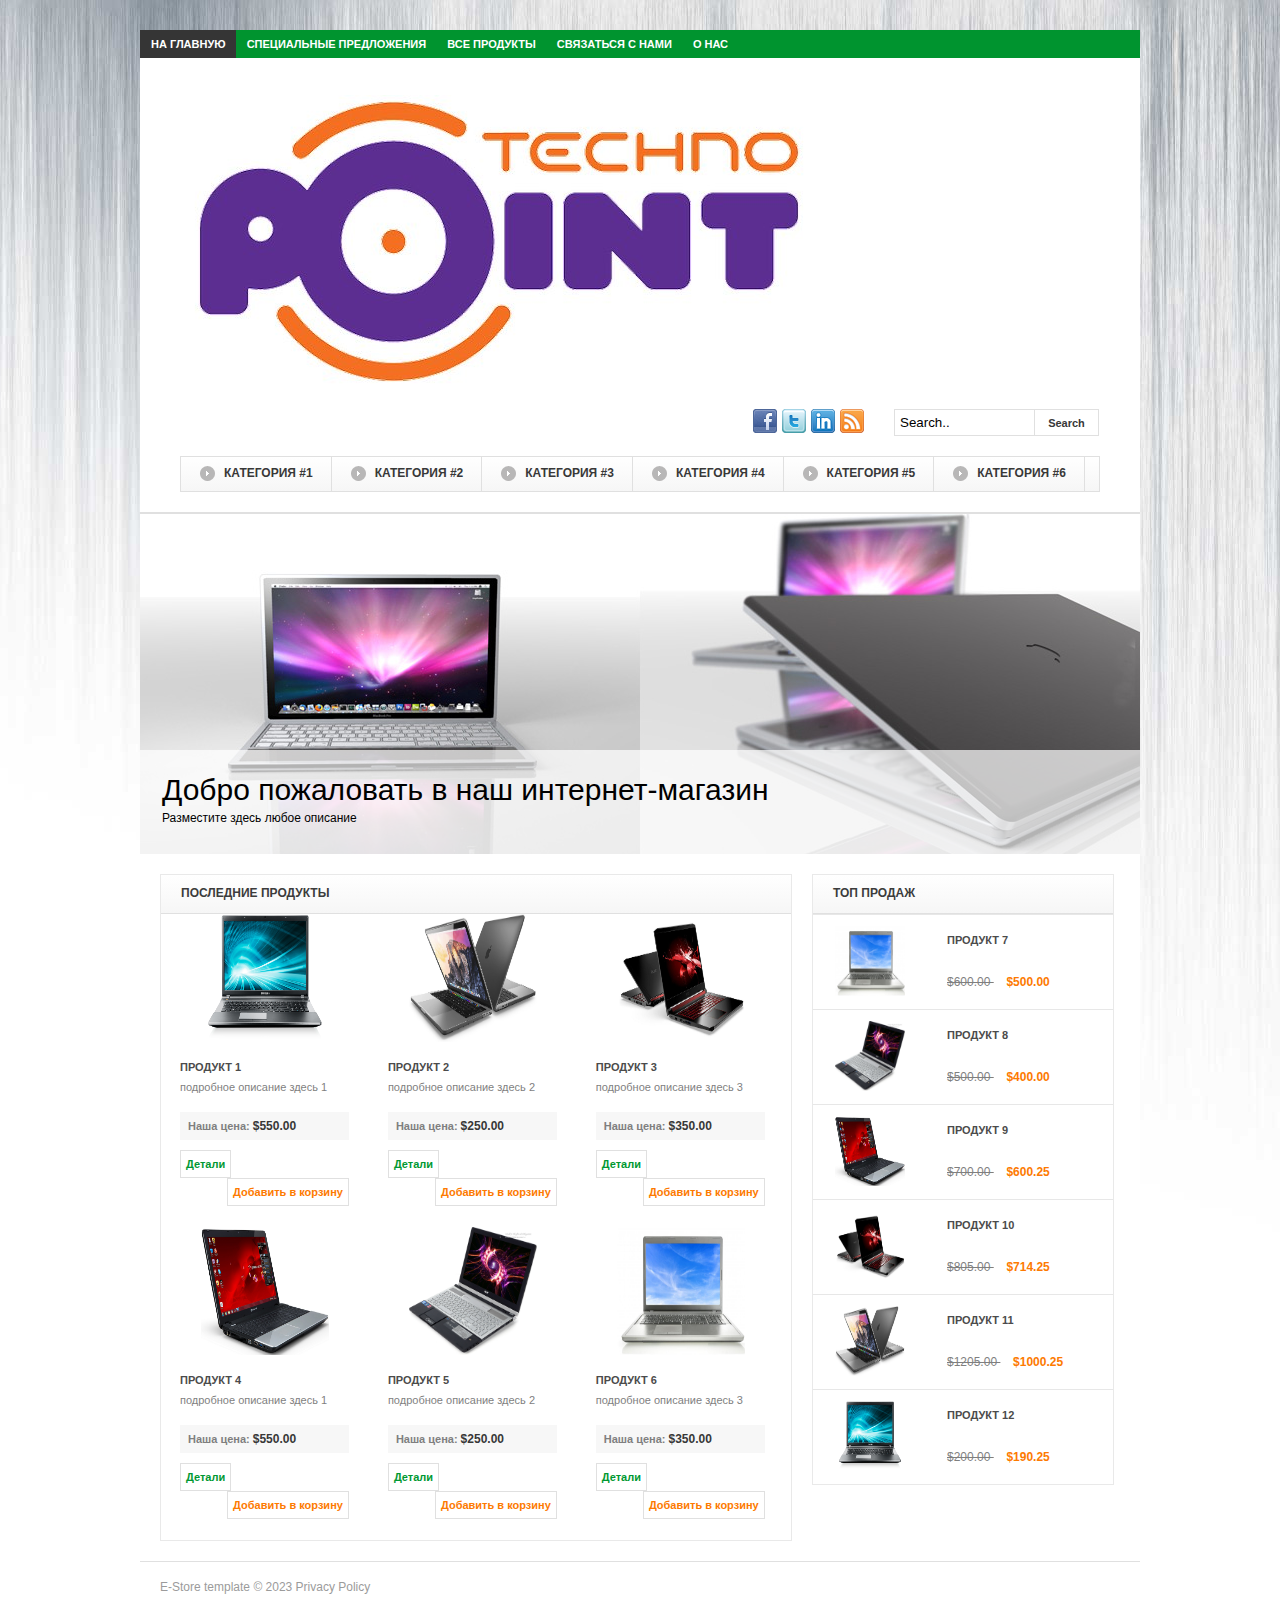
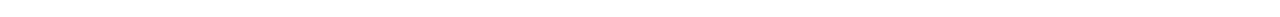
==== index.html @ 222741c7 "Add files via upload" ====
<!DOCTYPE html>
<html lang="ru"><head>
<meta http-equiv="content-type" content="text/html; charset=UTF-8">
    <title>E-Store single page layout | Script Tutorials</title>
    <meta charset="utf-8">

    
    <link rel="stylesheet" href="css/reset.css" type="text/css" media="screen">
    <link rel="stylesheet" href="css/style.css" type="text/css" media="screen">
    <link rel="stylesheet" href="css/nivo-slider.css" type="text/css" media="screen">

    
    <script src="js/jquery.js"></script>
    <script src="js/jquery.nivo.slider.pack.js"></script>   
    <script src="js/main.js"></script>


</head>
<body>

<div class="container">

        <header>

            <nav>
                <ul>
                    <li class="selected"><a href="#">На главную</a></li>
                    <li><a href="#">Специальные предложения</a></li>
                    <li><a href="#">Все продукты</a></li>
                    <li><a href="#">Связаться с нами</a></li>
                    <li><a href="#">О нас</a></li>
                </ul>
            </nav>


            <div class="top_head">
                <div class="logo">
                    <a href="">
                        <img src="images/logo.jpg" title="E-Store template" alt="E-Store template" />
                    </a>
                </div>

                <section id="search">
                    <form action="#" onsubmit="return false;" method="get">
                        <input type="text" onfocus="if (this.value =='Search..' ) this.value=''" onblur="if (this.value=='') this.value='Search..'" value="Search.." name="q">
                        <input type="submit" value="Search">
                    </form>

                    <ul id="social">
                        <li><a href="#" title="facebook" rel="external nofollow"><img alt="" src="images/facebook.png"></a></li>
                        <li><a href="#" title="twitter" rel="external nofollow"><img alt="" src="images/twitter.png"></a></li>
                        <li><a href="#" title="linkedin" rel="external nofollow"><img alt="" src="images/linkedin.png"></a></li>
                        <li><a href="#" title="rss" rel="external nofollow"><img alt="" src="images/rss.png"></a></li>
                    </ul>
                </section>
            </div>

            <section id="submenu">
                <ul>
                    <li><a href="#">Категория #1</a></li>
                    <li><a href="#">Категория #2</a></li>
                    <li><a href="#">Категория #3</a></li>
                    <li><a href="#">Категория #4</a></li>
                    <li><a href="#">Категория #5</a></li>
                    <li><a href="#">Категория #6</a></li>
                </ul>
            </section>

        </header>

        <div id="slider">

       
            <section id="slider-wrapper">
                <div id="slider" class="nivoSlider">
                    <img style="display: none;" src="images/promo1.jpg" alt="" title="#htmlcaption-1">
                    <img style="display: none;" src="images/promo2.jpg" alt="" title="#htmlcaption-2">
                    <img style="display: none;" src="images/promo3.jpg" alt="" title="#htmlcaption-3">
                </div>
                <div id="htmlcaption-1" class="nivo-html-caption">
                    <h5 class="p2">Добро пожаловать в наш интернет-магазин</h5>
                    <p>Разместите здесь любое описание</p>
                </div>
                <div id="htmlcaption-1" class="nivo-html-caption">
                    <h5 class="p2">Это промо-зона</h5>
                    <p>Разместите здесь любое описание</p>
                </div>
                <div id="htmlcaption-2" class="nivo-html-caption">
                    <h5 class="p2">Где вы можете добавлять любые функциональные продукты</h5>
                    <p>Разместите здесь любое описание</p>
                </div>
                <div id="htmlcaption-3" class="nivo-html-caption">
                    <h5 class="p2">Или что-то еще</h5>
                    <p>Разместите здесь любое описание</p>
                </div>
            </section>
        </div>

        <div id="main">
            <section id="content">
                <div id="left">
                    <h3>Последние продукты</h3>
                    <ul>
                        <li>
                            <div class="img"><a href="#"><img alt="" src="images/post1.jpg"></a></div>
                            <div class="info">
                                <a class="title" href="#">Продукт 1</a>
                                <p>подробное описание здесь 1</p>
                                <div class="price">
                                    <span class="st">Наша цена:</span><strong>$550.00</strong>
                                </div>
                                <div class="actions">
                                    <a href="#">Детали</a>
                                    <a href="#">Добавить в корзину</a>
                                </div>
                            </div>
                        </li>
                        <li>
                            <div class="img"><a href="#"><img alt="" src="images/post2.jpg"></a></div>
                            <div class="info">
                                <a class="title" href="#">Продукт 2</a>
                                <p>подробное описание здесь 2</p>
                                <div class="price">
                                    <span class="st">Наша цена:</span><strong>$250.00</strong>
                                </div>
                                <div class="actions">
                                    <a href="#">Детали</a>
                                    <a href="#">Добавить в корзину</a>
                                </div>
                            </div>
                        </li>
                        <li>
                            <div class="img"><a href="#"><img alt="" src="images/post3.jpg"></a></div>
                            <div class="info">
                                <a class="title" href="#">Продукт 3</a>
                                <p>подробное описание здесь 3</p>
                                <div class="price">
                                    <span class="st">Наша цена:</span><strong>$350.00</strong>
                                </div>
                                <div class="actions">
                                    <a href="#">Детали</a>
                                    <a href="#">Добавить в корзину</a>
                                </div>
                            </div>
                        </li>
                        <li>
                            <div class="img"><a href="#"><img alt="" src="images/post4.jpg"></a></div>
                            <div class="info">
                                <a class="title" href="#">Продукт 4</a>
                                <p>подробное описание здесь 1</p>
                                <div class="price">
                                    <span class="st">Наша цена:</span><strong>$550.00</strong>
                                </div>
                                <div class="actions">
                                    <a href="#">Детали</a>
                                    <a href="#">Добавить в корзину</a>
                                </div>
                            </div>
                        </li>
                        <li>
                            <div class="img"><a href="#"><img alt="" src="images/post5.jpg"></a></div>
                            <div class="info">
                                <a class="title" href="#">Продукт 5</a>
                                <p>подробное описание здесь 2</p>
                                <div class="price">
                                    <span class="st">Наша цена:</span><strong>$250.00</strong>
                                </div>
                                <div class="actions">
                                    <a href="#">Детали</a>
                                    <a href="#">Добавить в корзину</a>
                                </div>
                            </div>
                        </li>
                        <li>
                            <div class="img"><a href="#"><img alt="" src="images/post6.jpg"></a></div>
                            <div class="info">
                                <a class="title" href="#">Продукт 6</a>
                                <p>подробное описание здесь 3</p>
                                <div class="price">
                                    <span class="st">Наша цена:</span><strong>$350.00</strong>
                                </div>
                                <div class="actions">
                                    <a href="#">Детали</a>
                                    <a href="#">Добавить в корзину</a>
                                </div>
                            </div>
                        </li>
                    </ul>
                </div>
                <div id="right">
                    <h3>Топ продаж</h3>
                    <ul>
                        <li>
                            <div class="img"><a href="#"><img alt="" src="images/post6.jpg"></a></div>
                            <div class="info">
                                <a class="title" href="#">Продукт 7</a>
                                <div class="price">
                                    <span class="usual">$600.00 </span>&nbsp;
                                    <span class="special">$500.00</span>
                                </div>
                            </div>
                        </li>
                        <li>
                            <div class="img"><a href="#"><img alt="" src="images/post5.jpg"></a></div>
                            <div class="info">
                                <a class="title" href="#">Продукт 8</a>
                                <div class="price">
                                    <span class="usual">$500.00 </span>&nbsp;
                                    <span class="special">$400.00</span>
                                </div>
                            </div>
                        </li>
                        <li>
                            <div class="img"><a href="#"><img alt="" src="images/post4.jpg"></a></div>
                            <div class="info">
                                <a class="title" href="#">Продукт 9</a>
                                <div class="price">
                                    <span class="usual">$700.00 </span>&nbsp;
                                    <span class="special">$600.25</span>
                                </div>
                            </div>
                        </li>
                        <li>
                            <div class="img"><a href="#"><img alt="" src="images/post3.jpg"></a></div>
                            <div class="info">
                                <a class="title" href="#">Продукт 10</a>
                                <div class="price">
                                    <span class="usual">$805.00 </span>&nbsp;
                                    <span class="special">$714.25</span>
                                </div>
                            </div>
                        </li>
                        <li>
                            <div class="img"><a href="#"><img alt="" src="images/post2.jpg"></a></div>
                            <div class="info">
                                <a class="title" href="#">Продукт 11</a>
                                <div class="price">
                                    <span class="usual">$1205.00 </span>&nbsp;
                                    <span class="special">$1000.25</span>
                                </div>
                            </div>
                        </li>
                        <li>
                            <div class="img"><a href="#"><img alt="" src="images/post1.jpg"></a></div>
                            <div class="info">
                                <a class="title" href="#">Продукт 12</a>
                                <div class="price">
                                    <span class="usual">$200.00 </span>&nbsp;
                                    <span class="special">$190.25</span>
                                </div>
                            </div>
                        </li>
                    </ul>
                </div>
            </section>
        </div>


    <footer>
        <div id="privacy">
            E-Store template © 2023 <a class="link" href="">Privacy Policy</a><br />
        </div>
    </footer>

</div>

</body></html>
---- css/style.css ----
* {
    margin: 0;
    padding: 0;
}
body {
    background: url("../images/body-bg.jpg") no-repeat fixed center top #FFFFFF;
    color: #7F7F7F;
    font-family: Arial,Helvetica,sans-serif;
    font-size: 12px;
    line-height: 17px;
}
img {
    border: 0 none;
}
.container {
    margin:30px auto 0;
    position:relative;
    text-align:left;
    width:1000px;
    padding-left: 20px;
    padding-right: 20px;
}

header {
    background: url("../images/header-bg.png") repeat scroll left top #fff;
    border-bottom:2px solid #e0e0e0;
    position: relative;
    z-index: 10;
}
.top_head {
    overflow: hidden;
    position: relative;
}
.logo {
    float: left;
    padding: 37px 0 0 39px;
}
#search {
    float: right;
    margin: 21px 41px 0 0;
    text-align: right;
}
#search form {
    float:right;
}
#search form input[type="text"] {
    background: none repeat scroll 0 0 #FFFFFF;
    border: 1px solid #E0E0E0;
    float: left;
    font-family: Arial,Helvetica,sans-serif;
    height: 15px;
    padding: 5px;
    width: 129px;
}
#search form input[type="submit"] {
    background-color: #FFFFFF;
    border: 1px solid #E0E0E0;
    border-left-width:0px;
    color: #383838;
    cursor:pointer;
    float: left;
    font-family: Arial,Helvetica,sans-serif;
    font-size: 11px;
    font-weight: bold;
    height: 27px;
    padding: 0;
    width: 64px;
}
#social {
    float:right;
    list-style:none outside none;
    margin:0 30px 0 0;
    padding:0;
}
#social li {
    float:left;
    padding:0 0 0 5px;
}
#social li a:hover img {
    margin-top:1px;
}

nav {
    background-color:#00942f;
    overflow: hidden;
}
nav ul {
    margin: 0;
    padding: 0;
}
nav ul li {
    float: left;
}
nav ul li a {
    color: #FFFFFF;
    display: block;
    font-size: 11px;
    font-weight: bold;
    height: 20px;
    line-height: 20px;
    padding: 4px 10px 4px 11px;
    position: relative;
    text-decoration: none;
    text-transform: uppercase;
}
nav ul li a:hover, nav ul li.selected a {
    background: none repeat scroll 0 0 #353535;
}
#submenu {
    background: -moz-linear-gradient(#ffffff, #f6f6f6);  
    background: -ms-linear-gradient(#ffffff, #f6f6f6); 
    background: -webkit-gradient(linear, left top, left bottom, color-stop(0%, #ffffff), color-stop(100%, #f6f6f6)); 
    background: -webkit-linear-gradient(#ffffff, #f6f6f6);  
    background: -o-linear-gradient(#ffffff, #f6f6f6); 
    filter: progid:DXImageTransform.Microsoft.gradient(startColorstr='#ffffff', endColorstr='#f6f6f6'); 
    -ms-filter: "progid:DXImageTransform.Microsoft.gradient(startColorstr='#ffffff', endColorstr='#f6f6f6')"; 
    background: linear-gradient(#ffffff, #f6f6f6); 

    border: 1px solid #E0E0E0;
    height: 34px;
    margin: 20px 40px;
}
#submenu ul {
    margin: 0;
    padding: 0;
}
#submenu li {
    float: left;
    line-height: 1em;
    list-style: none outside none;
    margin: 0;
    position: relative;
}
#submenu li a {
    background: url("../images/smenup.png") no-repeat scroll 0 9px transparent;
    border-right: 1px solid #E0E0E0;
    color: #383838;
    display: block;
    font-size: 12px;
    font-weight: bold;
    line-height: 14px;
    margin: 0 0 0 19px;
    padding: 9px 18px 11px 24px;
    text-decoration: none;
    text-transform: uppercase;
}
#submenu li a:hover {
    background-image: url("../images/smenua.png");
}


#main {
    background-color: #fff;
    padding:20px 0;
}
#content {
    overflow: hidden;
}
#content #left, #content #right {
    border: 1px solid #E9E9E9;
    float: left;
    margin: 0 2%;
    width: 63%;
}
#content #right {
    margin-left: 0;
    width: 30%;
}
#content h3 {
    background: -moz-linear-gradient(#ffffff, #F6F6F6);   
    background: -ms-linear-gradient(#ffffff, #F6F6F6); 
    background: -webkit-gradient(linear, left top, left bottom, color-stop(0%, #ffffff), color-stop(100%, #F6F6F6));  
    background: -webkit-linear-gradient(#ffffff, #F6F6F6);  
    background: -o-linear-gradient(#ffffff, #F6F6F6); 
    filter: progid:DXImageTransform.Microsoft.gradient(startColorstr='#ffffff', endColorstr='#F6F6F6');   
    -ms-filter: "progid:DXImageTransform.Microsoft.gradient(startColorstr='#ffffff', endColorstr='#F6F6F6')";  
    background: linear-gradient(#ffffff, #F6F6F6);  

    border-bottom: 1px solid #E0E0E0;
    color: #3C3C3C;
    font-size: 12px;
    font-weight: bold;
    line-height: 15px;
    padding: 11px 0 12px 20px;
    text-transform: uppercase;
}
#content ul {
    list-style:none outside none;
    margin:0;
    padding:0;
}
#content #left ul li {
    float:left;
    padding-bottom: 21px;
    width: 33%;
}
#content #left ul li:hover {
    background-color: #fbfbfb;
}
#content #right ul li {
    border-top: 1px solid #E7E7E7;
    overflow: hidden;
}
#content #right ul li:hover {
    background-color: #fbfbfb;
}
#content #right ul li:first-child {
    border-width: none;
}
#content #left ul li .img {
    text-align: center;
}
#content #right ul li .img {
    background-color: #FFFFFF;
    float: left;
    height: 94px;
    text-align: center;
    width: 113px;
}
#content #left ul li .img img {
    height:128px;
    width:128px;
}
#content #right ul li .img img {
    height:70px;
    margin-top: 11px;
    width:70px;
}
#content #left ul li .info {
    padding: 17px 20px 0 19px;
}
#content #right ul li .info {
    float: left;
    overflow: hidden;
    padding: 17px 0 0 21px;
    width: 164px;
}
#content ul li .info .title {
    color: #4B4B4B;
    display: inline-block;
    font-size: 11px;
    font-weight: bold;
    line-height: 16px;
    text-decoration: none;
    text-transform: uppercase;
    width: 150px;
}
#content ul li .info .title:hover {
    color: #049733;
}
#content #left ul li .info p {
    color: #7F7F7F;
    font-size: 11px;
    line-height: 16px;
    padding-top: 3px;
}
#content #left ul li .info .price {
    background: none repeat scroll 0 0 #F7F7F7;
    color: #383838;
    font-size: 12px;
    font-weight: bold;
    line-height: 16px;
    margin: 17px 0 10px;
    padding: 6px 0 6px 8px;
}
#content #right ul li .info .price {
    color: #383838;
    font-size: 12px;
    font-weight: bold;
    line-height: 16px;
    padding-top: 25px;
}
#content #left ul li .info .price .st {
    color: #7F7F7F;
    font-size: 11px;
    line-height: 16px;
    margin-right: 3px;
}
#content #right ul li .info .price .usual, #content #right ul li .info .price .special {
    color: #7F7F7F;
    font-size: 12px;
    font-weight: normal;
    line-height: 16px;
    padding-right: 6px;
    text-decoration: line-through;
}
#content #right ul li .info .price .special {
    color: #FD7A01;
    font-weight: bold;
    text-decoration: none;
}
#content #left ul li .info .actions {
    overflow:hidden;
}
#content #left ul li .info .actions a {
    border: 1px solid #E0E0E0;
    color: #fd7a01;
    display: block;
    float:right;
    font-size: 11px;
    font-weight: bold;
    line-height: 16px;
    padding: 5px;
    text-decoration: none;
}
#content #left ul li .info .actions a:first-child {
    color: #009832;
    float:left;
}

/* footer section */
footer {
    background: none repeat scroll 0 0 #FFFFFF;
    border-top: 1px solid #E0E0E0;
    margin: 0 0 5px;
    padding: 15px 0 15px 20px;
}
footer #privacy {
    color: #9B9B9B;
    font-size: 12px;
    line-height: 20px;
    overflow: hidden;
    width: 100%;
}
footer a{
    color: #9B9B9B;
    text-decoration: none;
}
---- css/nivo-slider.css ----
#slider-wrapper {
}
.nivoSlider {
    position:relative;
}
.nivoSlider img {
    position:absolute;
    top:0px;
    left:0px;
}
.nivo-slice {
    display:block;
    position:absolute;
    z-index:50;
    height:100%;
}
.nivo-box {
    display:block;
    position:absolute;
    z-index:5;
}
.nivo-caption {
    background-color:rgba(255, 255, 255, 0.7);
    width:808px;
    padding:22px 170px 28px 22px;
    color:#000;
    position:absolute;
    left:0;
    bottom:0;
    z-index:90;
}
.nivo-caption h5 {
    font-size:30px;
    font-weight:normal;
    line-height:1.2em;
    margin:0;
    padding:0 0 2px;
}
.nivo-caption p {
    padding:0;
    line-height:16px;
    font-size:12px;
}
.nivo-html-caption {
    display:none;
}
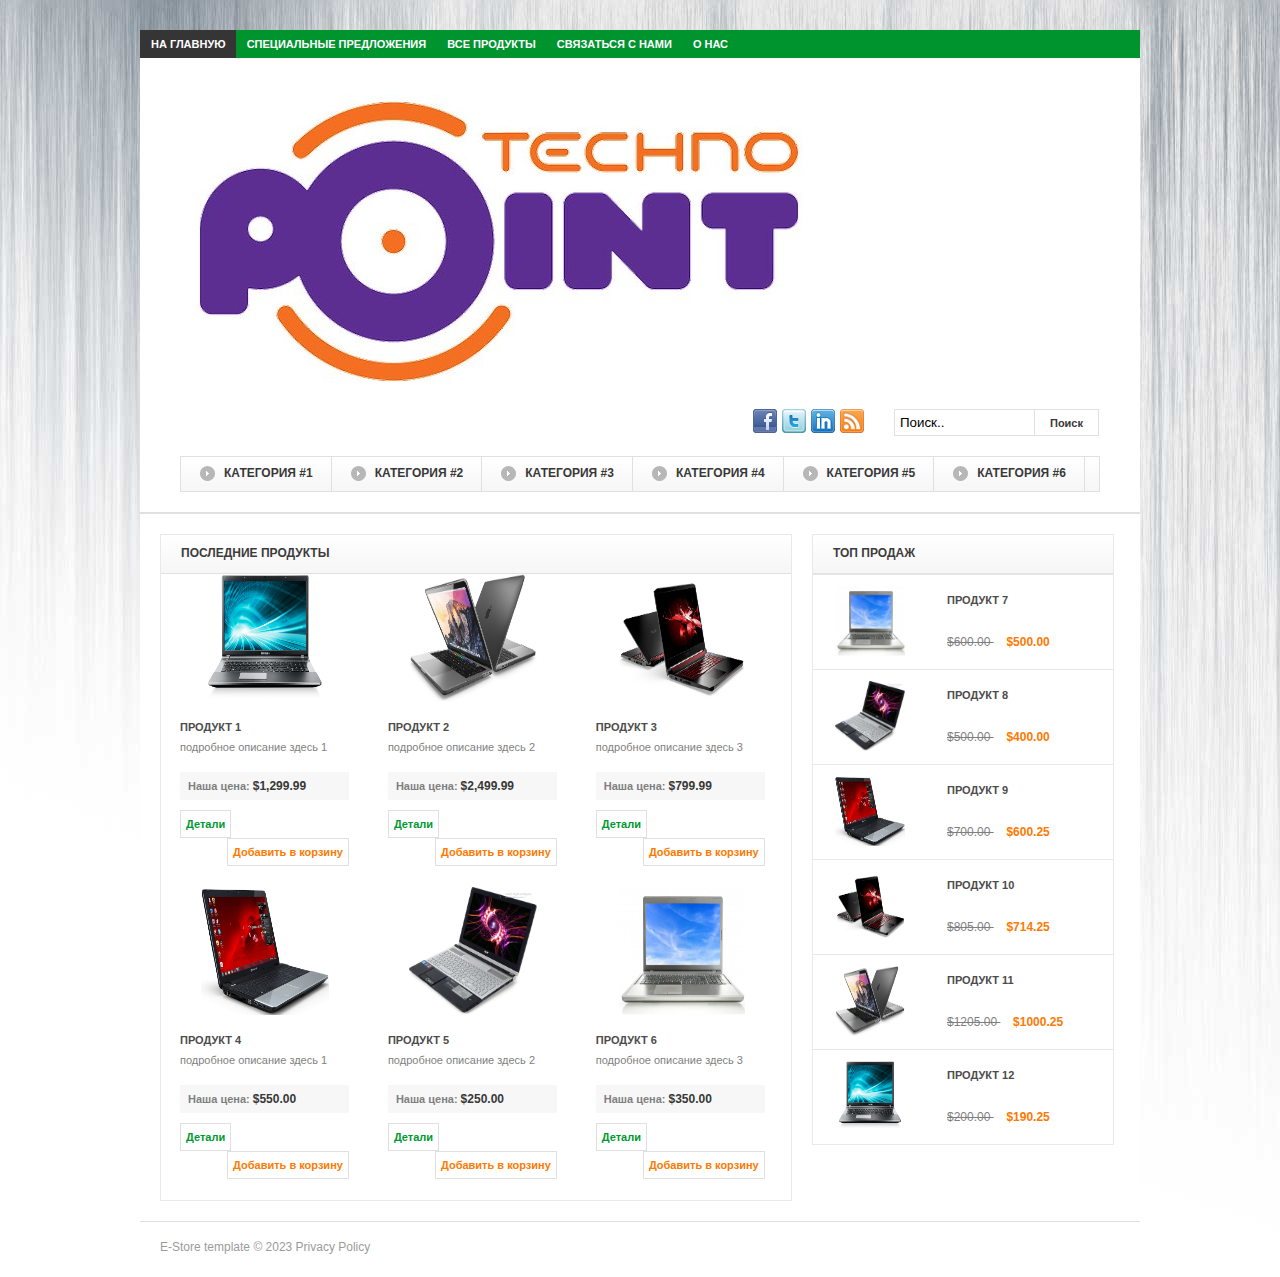
==== commit a04b67d5: "Add files via upload" ====
--- a/index.html
+++ b/index.html
@@ -8,11 +8,13 @@
     <link rel="stylesheet" href="css/reset.css" type="text/css" media="screen">
     <link rel="stylesheet" href="css/style.css" type="text/css" media="screen">
     <link rel="stylesheet" href="css/nivo-slider.css" type="text/css" media="screen">
+    
 
     
     <script src="js/jquery.js"></script>
     <script src="js/jquery.nivo.slider.pack.js"></script>   
     <script src="js/main.js"></script>
+    <script src="js/cart.js"></script>
 
 
 </head>
@@ -42,8 +44,8 @@
 
                 <section id="search">
                     <form action="#" onsubmit="return false;" method="get">
-                        <input type="text" onfocus="if (this.value =='Search..' ) this.value=''" onblur="if (this.value=='') this.value='Search..'" value="Search.." name="q">
-                        <input type="submit" value="Search">
+                        <input type="text" onfocus="if (this.value =='Поиск..' ) this.value=''" onblur="if (this.value=='') this.value='Поиск..'" value="Поиск.." name="q">
+                        <input type="submit" value="Поиск">
                     </form>
 
                     <ul id="social">
@@ -102,44 +104,44 @@
                     <h3>Последние продукты</h3>
                     <ul>
                         <li>
-                            <div class="img"><a href="#"><img alt="" src="images/post1.jpg"></a></div>
-                            <div class="info">
-                                <a class="title" href="#">Продукт 1</a>
+                            <div class="img"><a href="product1.html"><img alt="" src="images/post1.jpg"></a></div>
+                            <div class="info">
+                                <a class="title" href="product1.html">Продукт 1</a>
                                 <p>подробное описание здесь 1</p>
                                 <div class="price">
-                                    <span class="st">Наша цена:</span><strong>$550.00</strong>
-                                </div>
-                                <div class="actions">
-                                    <a href="#">Детали</a>
-                                    <a href="#">Добавить в корзину</a>
-                                </div>
-                            </div>
-                        </li>
-                        <li>
-                            <div class="img"><a href="#"><img alt="" src="images/post2.jpg"></a></div>
-                            <div class="info">
-                                <a class="title" href="#">Продукт 2</a>
+                                    <span class="st">Наша цена:</span><strong>$1,299.99</strong>
+                                </div>
+                                <div class="actions">
+                                    <a href="product1.html">Детали</a>
+                                    <a href="cart.html">Добавить в корзину</a>
+                                </div>
+                            </div>
+                        </li>
+                        <li>
+                            <div class="img"><a href="product2.html"><img alt="" src="images/post2.jpg"></a></div>
+                            <div class="info">
+                                <a class="title" href="product2.html">Продукт 2</a>
                                 <p>подробное описание здесь 2</p>
                                 <div class="price">
-                                    <span class="st">Наша цена:</span><strong>$250.00</strong>
-                                </div>
-                                <div class="actions">
-                                    <a href="#">Детали</a>
-                                    <a href="#">Добавить в корзину</a>
-                                </div>
-                            </div>
-                        </li>
-                        <li>
-                            <div class="img"><a href="#"><img alt="" src="images/post3.jpg"></a></div>
-                            <div class="info">
-                                <a class="title" href="#">Продукт 3</a>
+                                    <span class="st">Наша цена:</span><strong>$2,499.99</strong>
+                                </div>
+                                <div class="actions">
+                                    <a href="product2.html">Детали</a>
+                                    <a href="cart.html">Добавить в корзину</a>
+                                </div>
+                            </div>
+                        </li>
+                        <li>
+                            <div class="img"><a href="product3.html"><img alt="" src="images/post3.jpg"></a></div>
+                            <div class="info">
+                                <a class="title" href="product3.html">Продукт 3</a>
                                 <p>подробное описание здесь 3</p>
                                 <div class="price">
-                                    <span class="st">Наша цена:</span><strong>$350.00</strong>
-                                </div>
-                                <div class="actions">
-                                    <a href="#">Детали</a>
-                                    <a href="#">Добавить в корзину</a>
+                                    <span class="st">Наша цена:</span><strong>$799.99</strong>
+                                </div>
+                                <div class="actions">
+                                    <a href="product3.html">Детали</a>
+                                    <a href="cart.html">Добавить в корзину</a>
                                 </div>
                             </div>
                         </li>
@@ -153,7 +155,7 @@
                                 </div>
                                 <div class="actions">
                                     <a href="#">Детали</a>
-                                    <a href="#">Добавить в корзину</a>
+                                    <a href="cart.html">Добавить в корзину</a>
                                 </div>
                             </div>
                         </li>
@@ -167,7 +169,7 @@
                                 </div>
                                 <div class="actions">
                                     <a href="#">Детали</a>
-                                    <a href="#">Добавить в корзину</a>
+                                    <a href="cart.html">Добавить в корзину</a>
                                 </div>
                             </div>
                         </li>
@@ -181,7 +183,7 @@
                                 </div>
                                 <div class="actions">
                                     <a href="#">Детали</a>
-                                    <a href="#">Добавить в корзину</a>
+                                    <a href="cart.html">Добавить в корзину</a>
                                 </div>
                             </div>
                         </li>
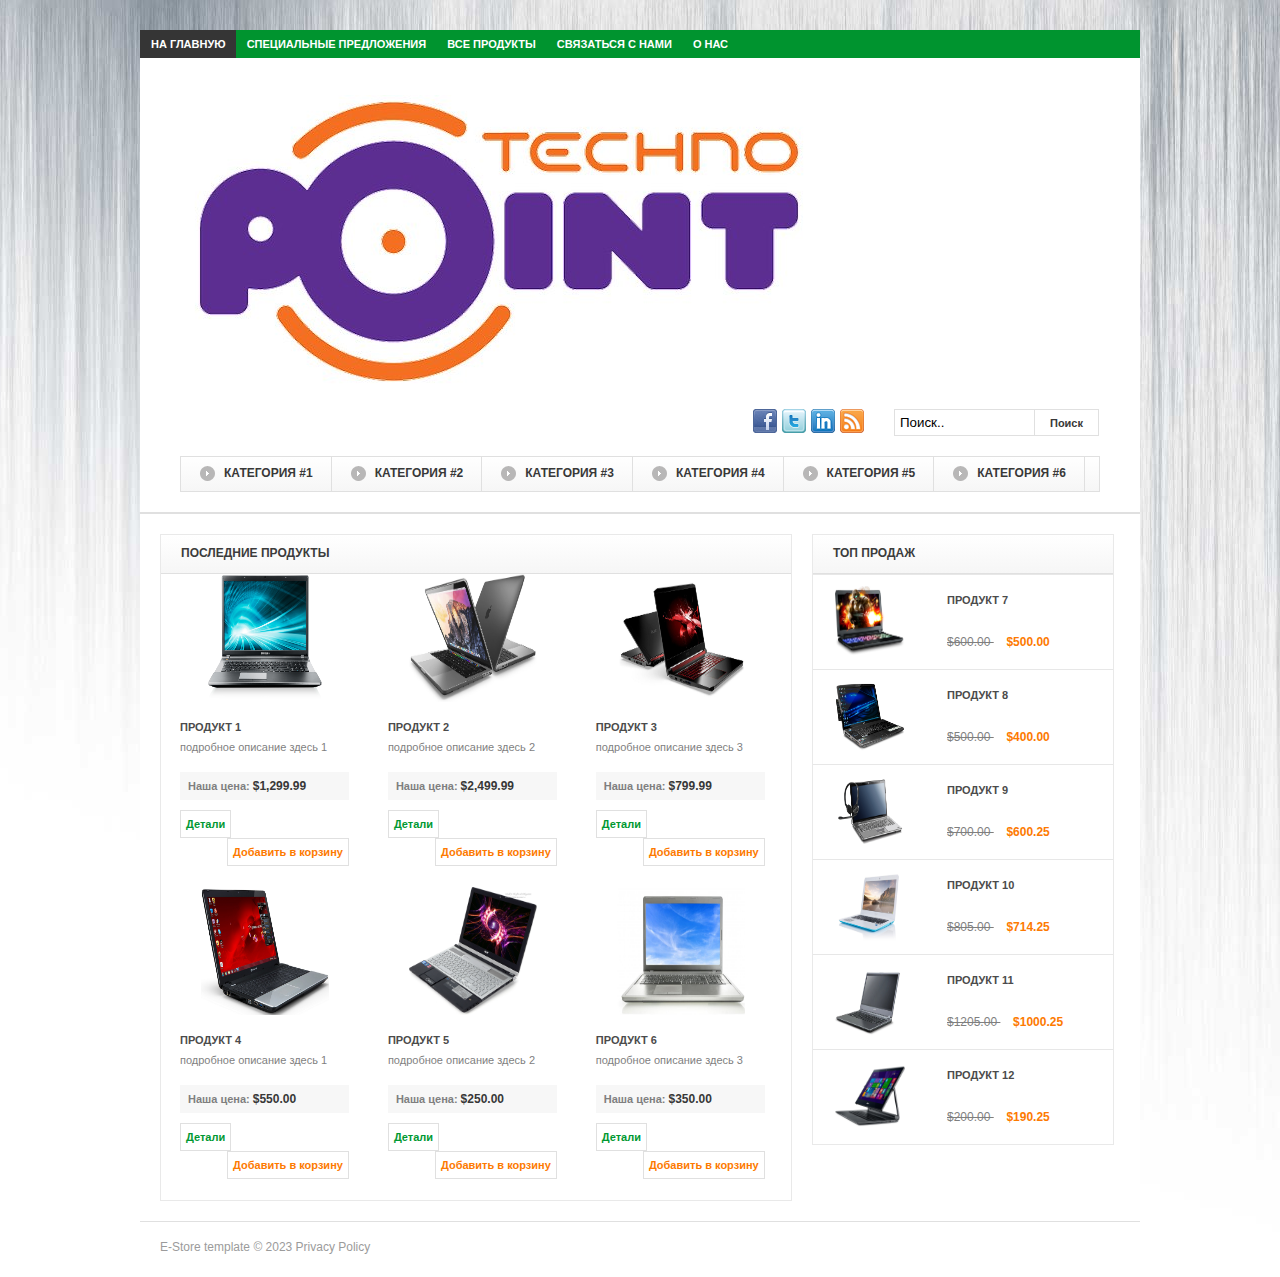
==== commit 8442ed2e: "Add files via upload" ====
--- a/index.html
+++ b/index.html
@@ -146,43 +146,43 @@
                             </div>
                         </li>
                         <li>
-                            <div class="img"><a href="#"><img alt="" src="images/post4.jpg"></a></div>
-                            <div class="info">
-                                <a class="title" href="#">Продукт 4</a>
+                            <div class="img"><a href="product4.html"><img alt="" src="images/post4.jpg"></a></div>
+                            <div class="info">
+                                <a class="title" href="product4.html">Продукт 4</a>
                                 <p>подробное описание здесь 1</p>
                                 <div class="price">
                                     <span class="st">Наша цена:</span><strong>$550.00</strong>
                                 </div>
                                 <div class="actions">
-                                    <a href="#">Детали</a>
-                                    <a href="cart.html">Добавить в корзину</a>
-                                </div>
-                            </div>
-                        </li>
-                        <li>
-                            <div class="img"><a href="#"><img alt="" src="images/post5.jpg"></a></div>
-                            <div class="info">
-                                <a class="title" href="#">Продукт 5</a>
+                                    <a href="product4.html">Детали</a>
+                                    <a href="cart.html">Добавить в корзину</a>
+                                </div>
+                            </div>
+                        </li>
+                        <li>
+                            <div class="img"><a href="product5.html"><img alt="" src="images/post5.jpg"></a></div>
+                            <div class="info">
+                                <a class="title" href="product5.html">Продукт 5</a>
                                 <p>подробное описание здесь 2</p>
                                 <div class="price">
                                     <span class="st">Наша цена:</span><strong>$250.00</strong>
                                 </div>
                                 <div class="actions">
-                                    <a href="#">Детали</a>
-                                    <a href="cart.html">Добавить в корзину</a>
-                                </div>
-                            </div>
-                        </li>
-                        <li>
-                            <div class="img"><a href="#"><img alt="" src="images/post6.jpg"></a></div>
-                            <div class="info">
-                                <a class="title" href="#">Продукт 6</a>
+                                    <a href="product5.html">Детали</a>
+                                    <a href="cart.html">Добавить в корзину</a>
+                                </div>
+                            </div>
+                        </li>
+                        <li>
+                            <div class="img"><a href="product6.html"><img alt="" src="images/post6.jpg"></a></div>
+                            <div class="info">
+                                <a class="title" href="product6.html">Продукт 6</a>
                                 <p>подробное описание здесь 3</p>
                                 <div class="price">
                                     <span class="st">Наша цена:</span><strong>$350.00</strong>
                                 </div>
                                 <div class="actions">
-                                    <a href="#">Детали</a>
+                                    <a href="product6.html">Детали</a>
                                     <a href="cart.html">Добавить в корзину</a>
                                 </div>
                             </div>
@@ -193,7 +193,7 @@
                     <h3>Топ продаж</h3>
                     <ul>
                         <li>
-                            <div class="img"><a href="#"><img alt="" src="images/post6.jpg"></a></div>
+                            <div class="img"><a href="#"><img alt="" src="images/post7.webp"></a></div>
                             <div class="info">
                                 <a class="title" href="#">Продукт 7</a>
                                 <div class="price">
@@ -203,7 +203,7 @@
                             </div>
                         </li>
                         <li>
-                            <div class="img"><a href="#"><img alt="" src="images/post5.jpg"></a></div>
+                            <div class="img"><a href="#"><img alt="" src="images/post8.jpg"></a></div>
                             <div class="info">
                                 <a class="title" href="#">Продукт 8</a>
                                 <div class="price">
@@ -213,7 +213,7 @@
                             </div>
                         </li>
                         <li>
-                            <div class="img"><a href="#"><img alt="" src="images/post4.jpg"></a></div>
+                            <div class="img"><a href="#"><img alt="" src="images/post9.jpg"></a></div>
                             <div class="info">
                                 <a class="title" href="#">Продукт 9</a>
                                 <div class="price">
@@ -223,7 +223,7 @@
                             </div>
                         </li>
                         <li>
-                            <div class="img"><a href="#"><img alt="" src="images/post3.jpg"></a></div>
+                            <div class="img"><a href="#"><img alt="" src="images/post10.jpg"></a></div>
                             <div class="info">
                                 <a class="title" href="#">Продукт 10</a>
                                 <div class="price">
@@ -233,7 +233,7 @@
                             </div>
                         </li>
                         <li>
-                            <div class="img"><a href="#"><img alt="" src="images/post2.jpg"></a></div>
+                            <div class="img"><a href="#"><img alt="" src="images/post11.jpg"></a></div>
                             <div class="info">
                                 <a class="title" href="#">Продукт 11</a>
                                 <div class="price">
@@ -243,7 +243,7 @@
                             </div>
                         </li>
                         <li>
-                            <div class="img"><a href="#"><img alt="" src="images/post1.jpg"></a></div>
+                            <div class="img"><a href="#"><img alt="" src="images/post12.jpg"></a></div>
                             <div class="info">
                                 <a class="title" href="#">Продукт 12</a>
                                 <div class="price">
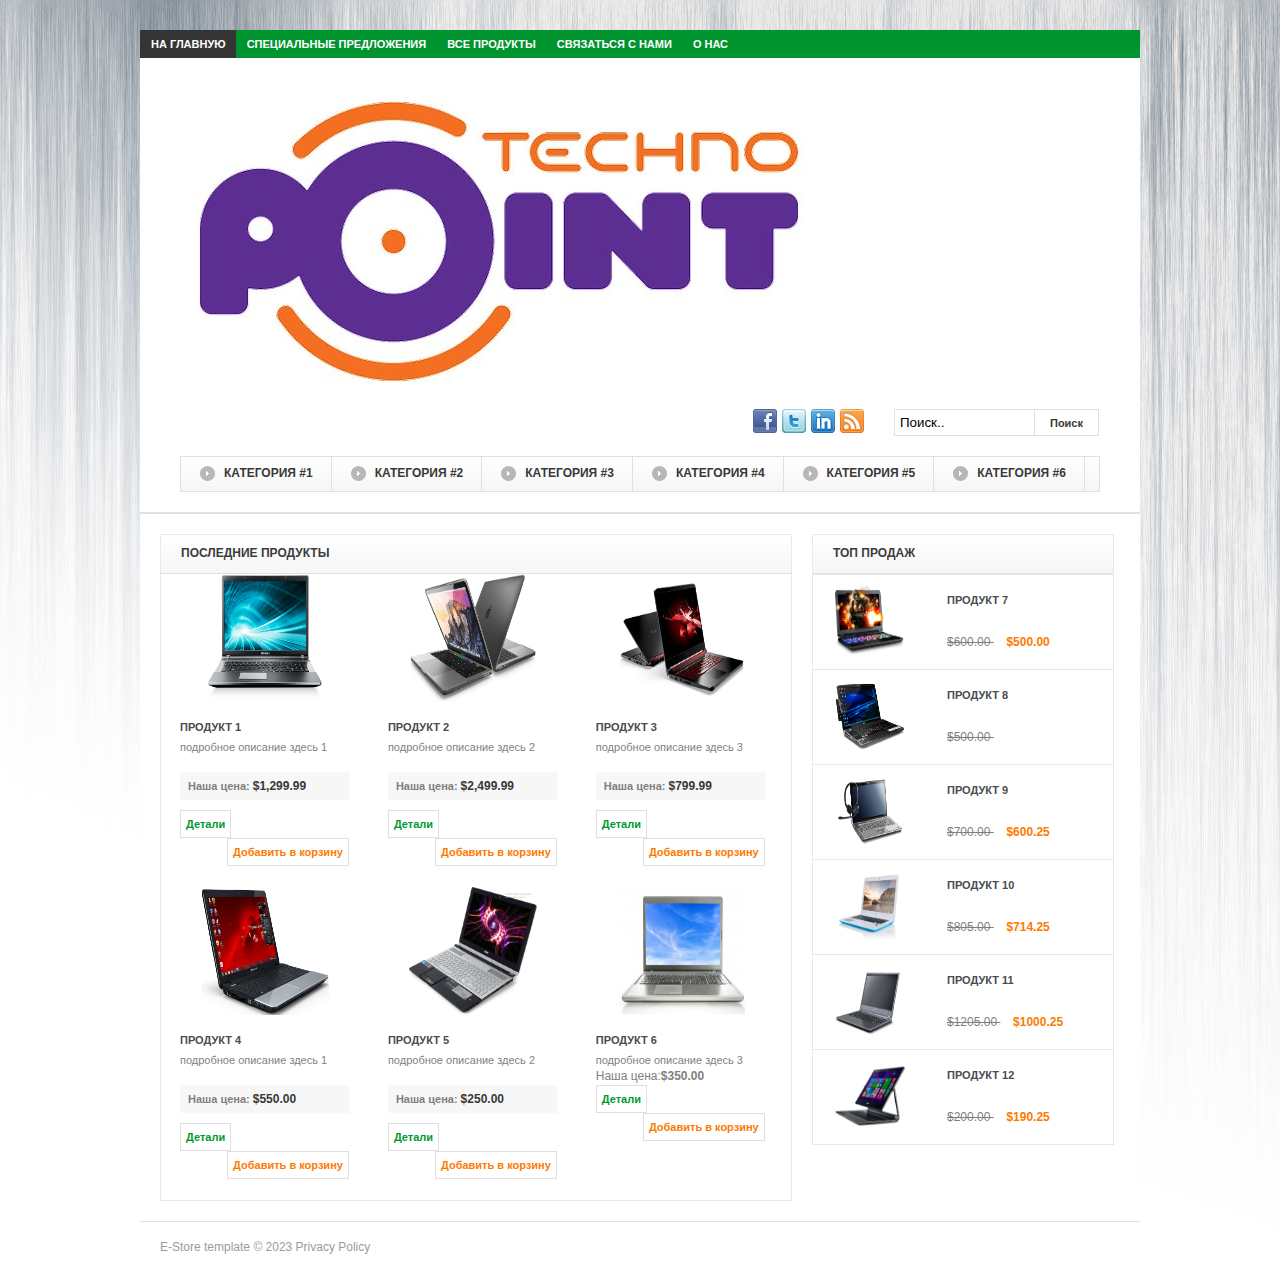
==== commit 5d7cb44c: "Add files via upload" ====
--- a/index.html
+++ b/index.html
@@ -178,7 +178,7 @@
                             <div class="info">
                                 <a class="title" href="product6.html">Продукт 6</a>
                                 <p>подробное описание здесь 3</p>
-                                <div class="price">
+                                <div clss="price">
                                     <span class="st">Наша цена:</span><strong>$350.00</strong>
                                 </div>
                                 <div class="actions">
@@ -193,9 +193,9 @@
                     <h3>Топ продаж</h3>
                     <ul>
                         <li>
-                            <div class="img"><a href="#"><img alt="" src="images/post7.webp"></a></div>
-                            <div class="info">
-                                <a class="title" href="#">Продукт 7</a>
+                            <div class="img"><a href="product7.html"><img alt="" src="images/post7.webp"></a></div>
+                            <div class="info">
+                                <a class="title" href="product7.html">Продукт 7</a>
                                 <div class="price">
                                     <span class="usual">$600.00 </span>&nbsp;
                                     <span class="special">$500.00</span>
@@ -203,19 +203,19 @@
                             </div>
                         </li>
                         <li>
-                            <div class="img"><a href="#"><img alt="" src="images/post8.jpg"></a></div>
-                            <div class="info">
-                                <a class="title" href="#">Продукт 8</a>
+                            <div class="img"><a href="product8.html"><img alt="" src="images/post8.jpg"></a></div>
+                            <div class="info">
+                                <a class="title" href="product8.html">Продукт 8</a>
                                 <div class="price">
                                     <span class="usual">$500.00 </span>&nbsp;
-                                    <span class="special">$400.00</span>
-                                </div>
-                            </div>
-                        </li>
-                        <li>
-                            <div class="img"><a href="#"><img alt="" src="images/post9.jpg"></a></div>
-                            <div class="info">
-                                <a class="title" href="#">Продукт 9</a>
+                                    <span class="special"$400.00</span>
+                                </div>
+                            </div>
+                        </li>
+                        <li>
+                            <div class="img"><a href="product9.html"><img alt="" src="images/post9.jpg"></a></div>
+                            <div class="info">
+                                <a class="title" href="product9.html">Продукт 9</a>
                                 <div class="price">
                                     <span class="usual">$700.00 </span>&nbsp;
                                     <span class="special">$600.25</span>
@@ -223,9 +223,9 @@
                             </div>
                         </li>
                         <li>
-                            <div class="img"><a href="#"><img alt="" src="images/post10.jpg"></a></div>
-                            <div class="info">
-                                <a class="title" href="#">Продукт 10</a>
+                            <div class="img"><a href="product10.html"><img alt="" src="images/post10.jpg"></a></div>
+                            <div class="info">
+                                <a class="title" href="product10.html">Продукт 10</a>
                                 <div class="price">
                                     <span class="usual">$805.00 </span>&nbsp;
                                     <span class="special">$714.25</span>
@@ -233,9 +233,9 @@
                             </div>
                         </li>
                         <li>
-                            <div class="img"><a href="#"><img alt="" src="images/post11.jpg"></a></div>
-                            <div class="info">
-                                <a class="title" href="#">Продукт 11</a>
+                            <div class="img"><a href="product11.html"><img alt="" src="images/post11.jpg"></a></div>
+                            <div class="info">
+                                <a class="title" href="product11.html">Продукт 11</a>
                                 <div class="price">
                                     <span class="usual">$1205.00 </span>&nbsp;
                                     <span class="special">$1000.25</span>
@@ -243,9 +243,9 @@
                             </div>
                         </li>
                         <li>
-                            <div class="img"><a href="#"><img alt="" src="images/post12.jpg"></a></div>
-                            <div class="info">
-                                <a class="title" href="#">Продукт 12</a>
+                            <div class="img"><a href="product12.html"><img alt="" src="images/post12.jpg"></a></div>
+                            <div class="info">
+                                <a class="title" href="product12.html">Продукт 12</a>
                                 <div class="price">
                                     <span class="usual">$200.00 </span>&nbsp;
                                     <span class="special">$190.25</span>
